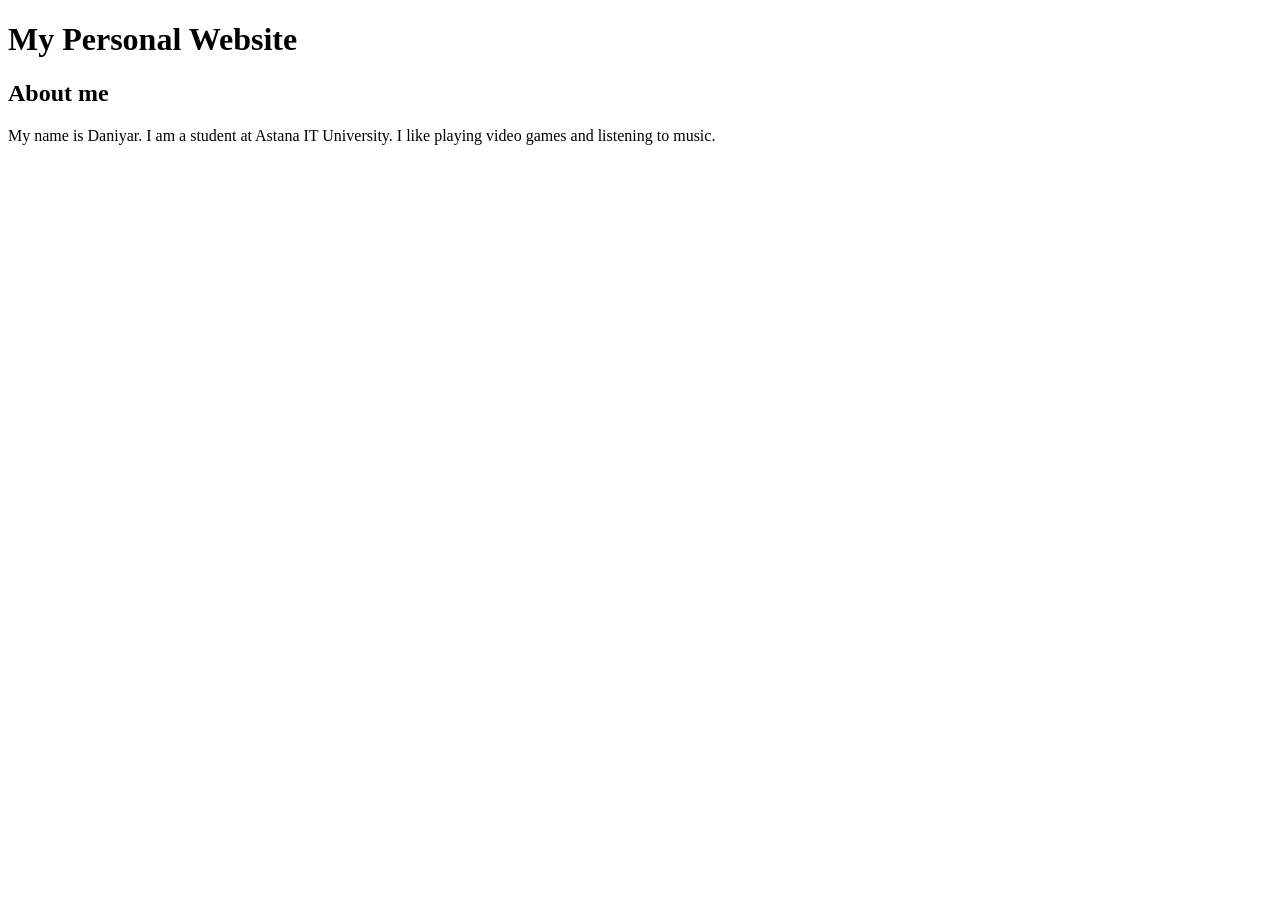
==== task1.html @ 88c6095c "add about me section" ====
<!DOCTYPE html>
<html lang="en">
<head>
    <meta charset="UTF-8">
    <meta name="viewport" content="width=device-width, initial-scale=1.0">
    <title>Document</title>
    <link rel="stylesheet" href="style.css">
</head>
<body>
    <h1 id = "title">My Personal Website</h1>
    <h2>About me</h2>
    <p>My name is Daniyar. I am a student at Astana IT University. I like playing video games and listening to music.</p>
    
</body>
</html>
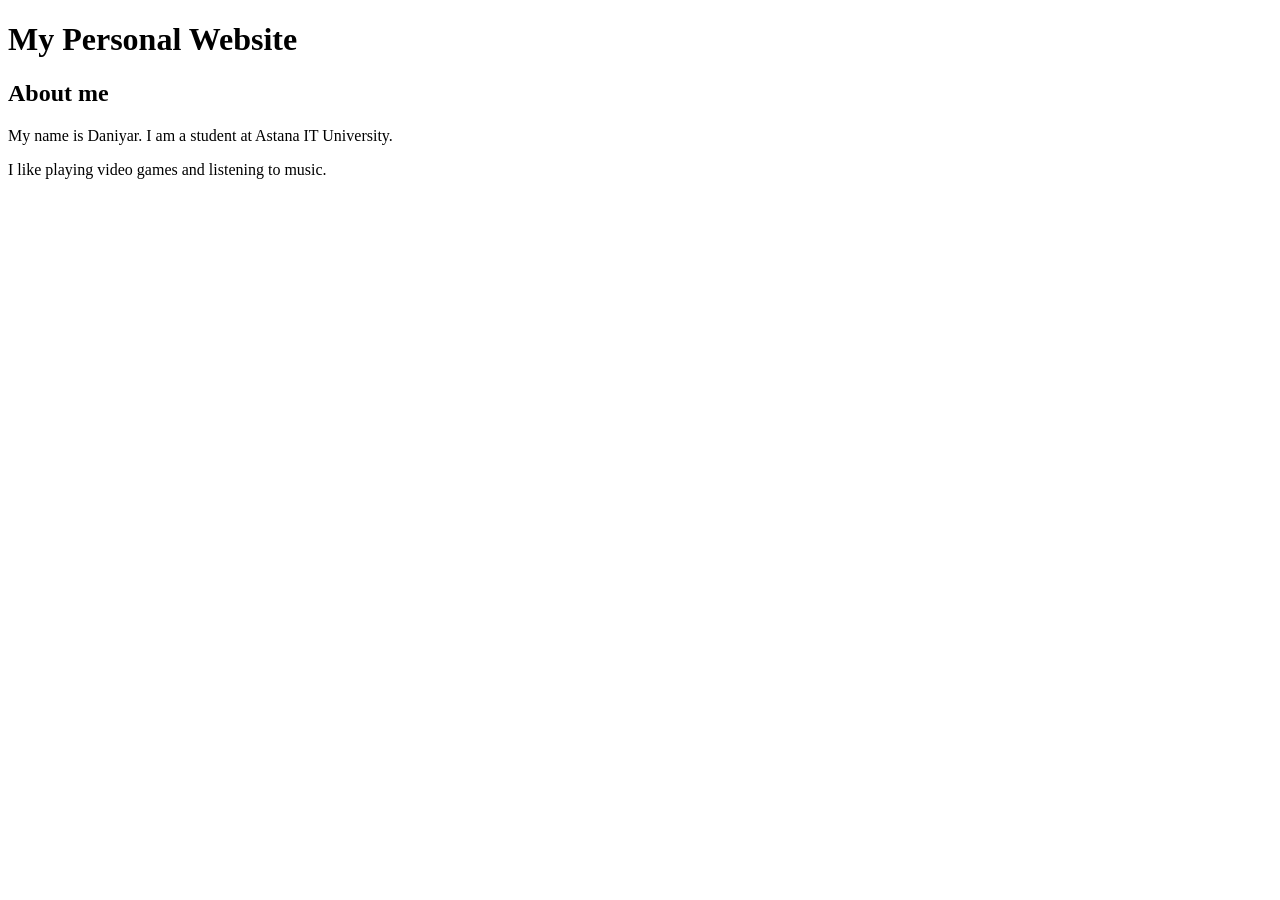
==== commit 99c3f696: "updated about me section" ====
--- a/task1.html
+++ b/task1.html
@@ -9,7 +9,7 @@
 <body>
     <h1 id = "title">My Personal Website</h1>
     <h2>About me</h2>
-    <p>My name is Daniyar. I am a student at Astana IT University. I like playing video games and listening to music.</p>
-    
+    <p>My name is Daniyar. I am a student at Astana IT University.</p>
+    <p>I like playing video games and listening to music.</p>
 </body>
 </html>
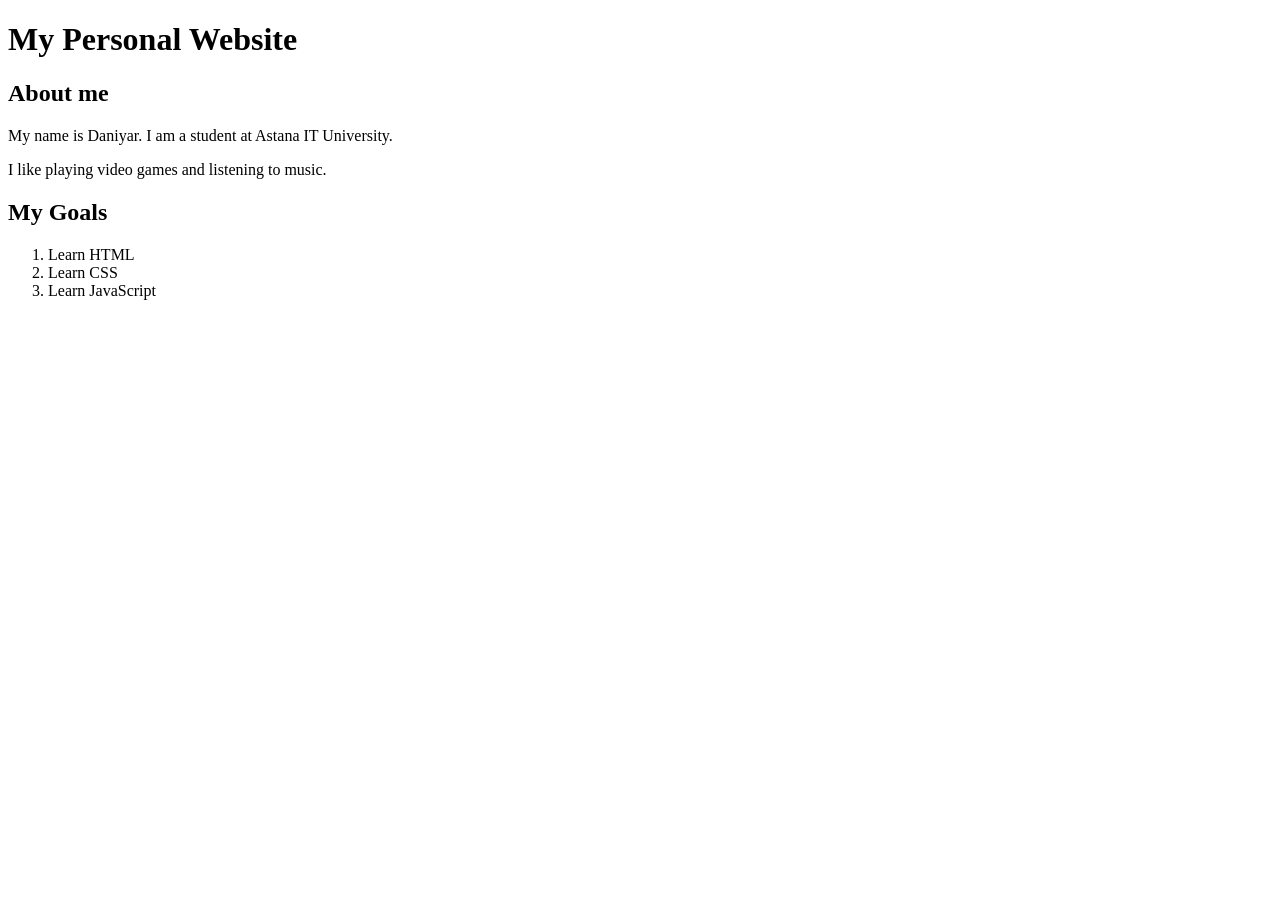
==== commit 16ae6127: "add my goals section" ====
--- a/task1.html
+++ b/task1.html
@@ -11,5 +11,11 @@
     <h2>About me</h2>
     <p>My name is Daniyar. I am a student at Astana IT University.</p>
     <p>I like playing video games and listening to music.</p>
+    <h2>My Goals</h2>
+    <ol>
+        <li>Learn HTML</li>
+        <li>Learn CSS</li>
+        <li>Learn JavaScript</li>
+    </ol>
 </body>
 </html>
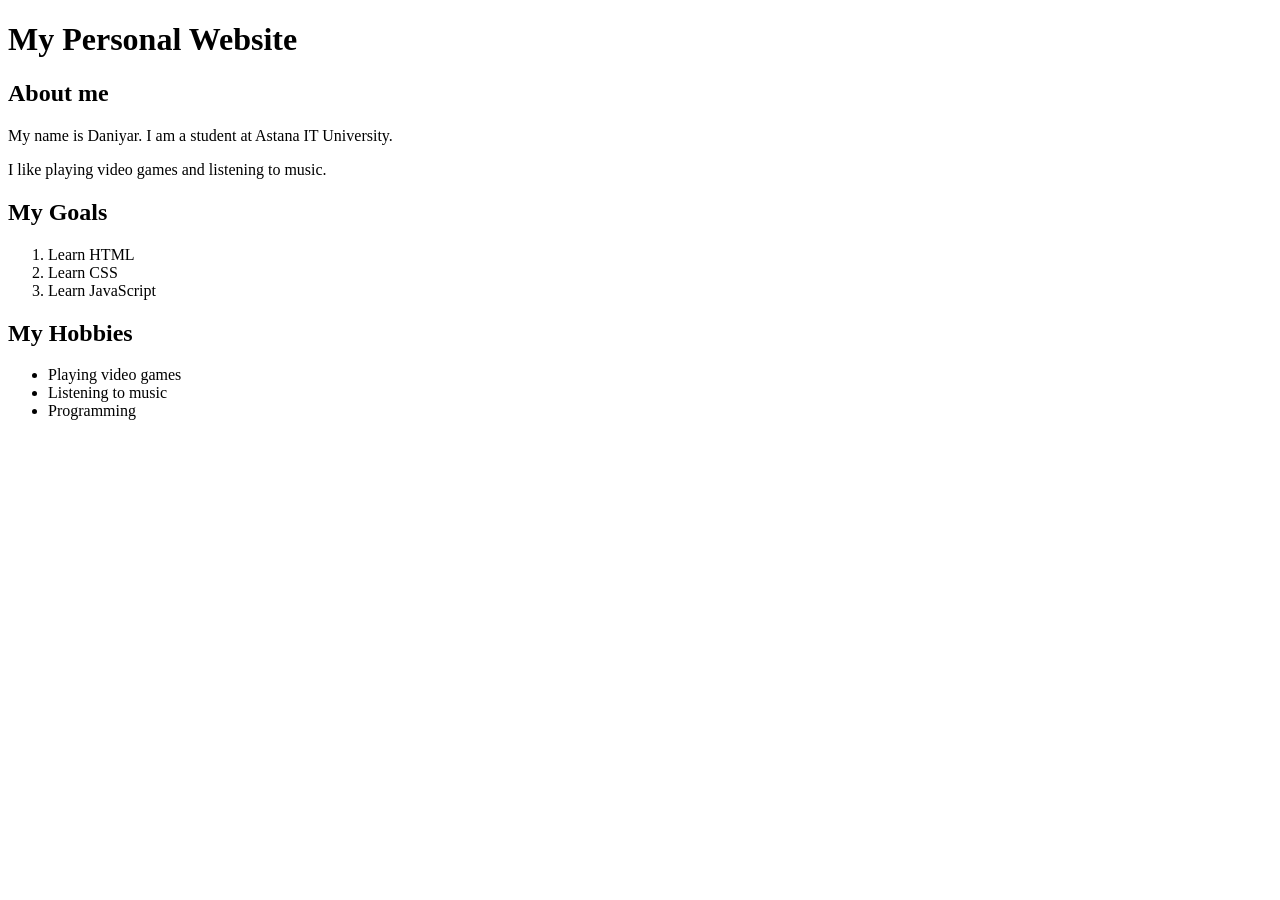
==== commit 9f93e45d: "add my hobbies section" ====
--- a/task1.html
+++ b/task1.html
@@ -17,5 +17,11 @@
         <li>Learn CSS</li>
         <li>Learn JavaScript</li>
     </ol>
+    <h2>My Hobbies</h2>
+    <ul>
+        <li>Playing video games</li>
+        <li>Listening to music</li>
+        <li>Programming</li>
+    </ul>
 </body>
 </html>
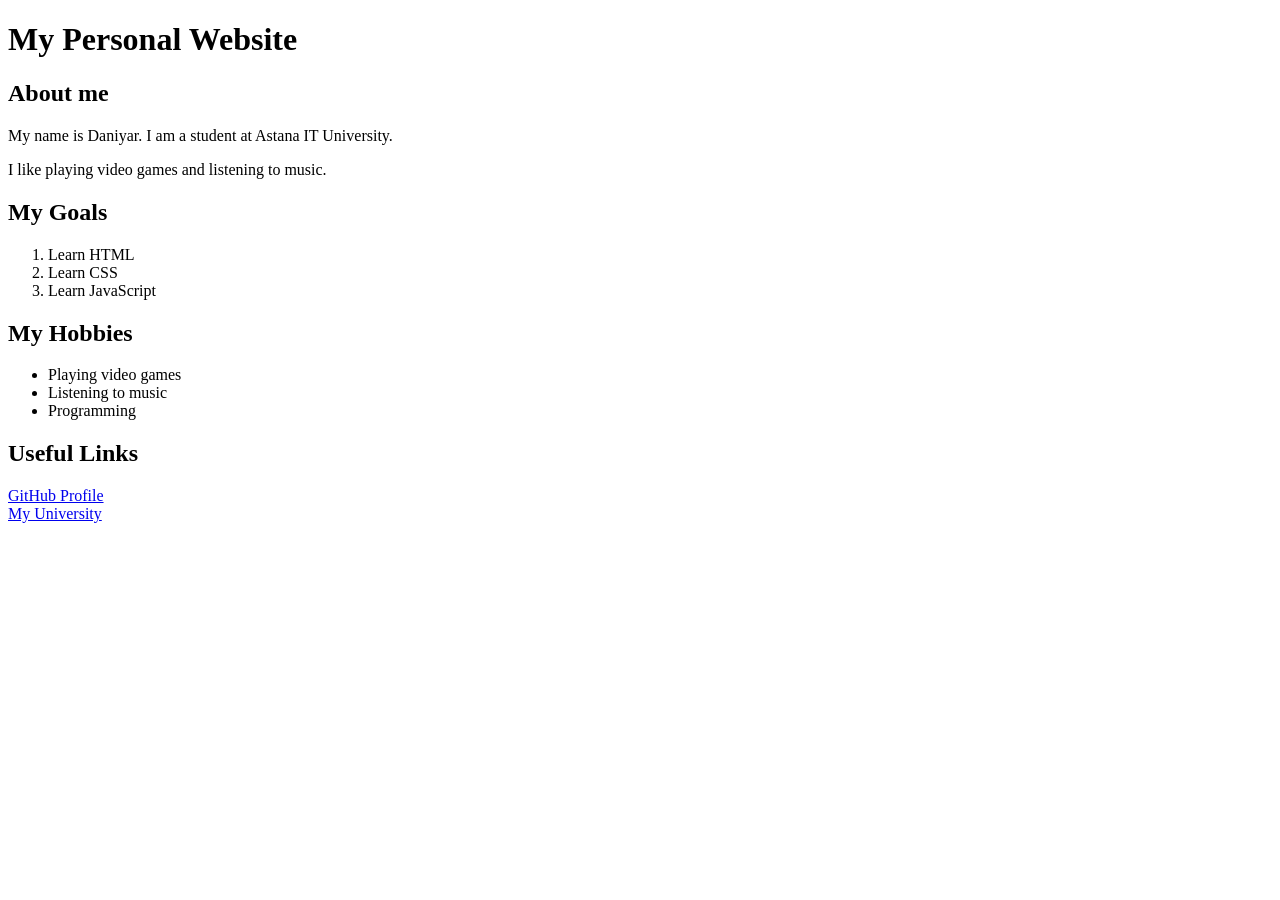
==== commit 546e104a: "add useful links section" ====
--- a/task1.html
+++ b/task1.html
@@ -23,5 +23,9 @@
         <li>Listening to music</li>
         <li>Programming</li>
     </ul>
+    <h2>Useful Links</h2>
+    <a href="https://github.com/Daniyaar07/" target="_blank">GitHub Profile</a>
+    <br>
+    <a href="https://astanait.edu.kz/ru/" target="_blank">My University</a>
 </body>
 </html>
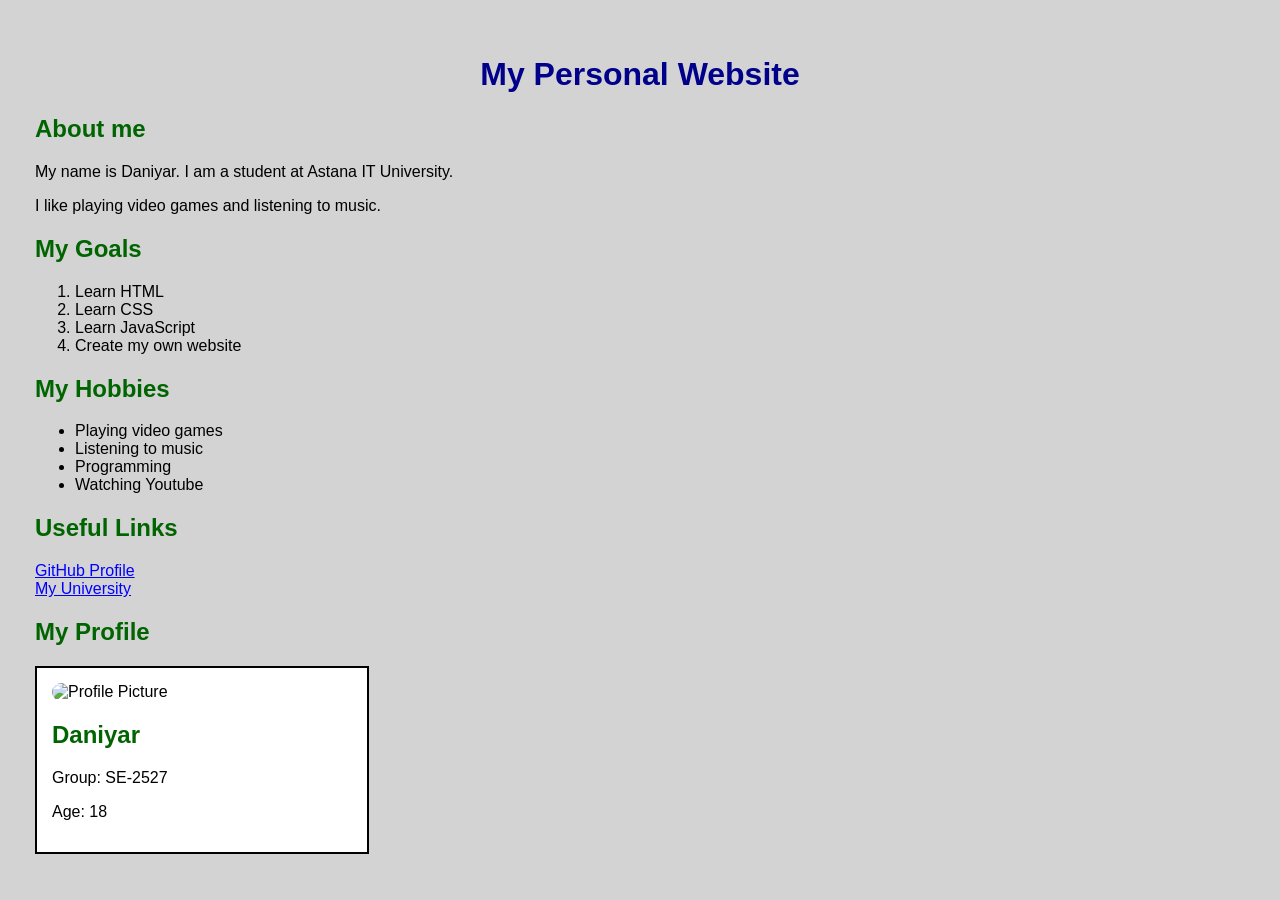
==== commit b446177a: "photo updated" ====
--- a/task1.html
+++ b/task1.html
@@ -4,7 +4,7 @@
     <meta charset="UTF-8">
     <meta name="viewport" content="width=device-width, initial-scale=1.0">
     <title>Document</title>
-    <link rel="stylesheet" href="style.css">
+    <link rel="stylesheet" href="task1.css">
 </head>
 <body>
     <h1 id = "title">My Personal Website</h1>
@@ -16,16 +16,25 @@
         <li>Learn HTML</li>
         <li>Learn CSS</li>
         <li>Learn JavaScript</li>
+        <li>Create my own website</li>
     </ol>
     <h2>My Hobbies</h2>
     <ul>
         <li>Playing video games</li>
         <li>Listening to music</li>
         <li>Programming</li>
+        <li>Watching Youtube</li>
     </ul>
     <h2>Useful Links</h2>
     <a href="https://github.com/Daniyaar07/" target="_blank">GitHub Profile</a>
     <br>
     <a href="https://astanait.edu.kz/ru/" target="_blank">My University</a>
+    <h2>My Profile</h2>
+    <div class="profile-card"> 
+        <img src="images.jpg" alt="Profile Picture">
+        <h2>Daniyar</h2>
+        <p>Group: SE-2527</p>
+        <p>Age: 18</p>
+    </div>
 </body>
 </html>
--- a/task1.css
+++ b/task1.css
@@ -0,0 +1,35 @@
+body {
+    background-color: lightgray;
+    font-family: Arial;
+    font-size: 16px;
+    margin: 25px;
+    padding: 10px;
+}
+#title {
+    color: darkblue;
+    text-align: center;
+}
+h2 {
+    color: darkgreen;
+}
+p{
+    color: black;
+}
+a {
+    color: blue;
+}
+a:hover {
+    color: red;
+}
+.profile-card {
+ max-width: 300px;
+ background-color: white;
+ border:2px solid black;
+ padding: 15px;
+ margin-top: 10px;
+}
+.profile-card img{
+    max-width: 200px;
+    border-radius: 10px;
+    width: 100%;
+}
